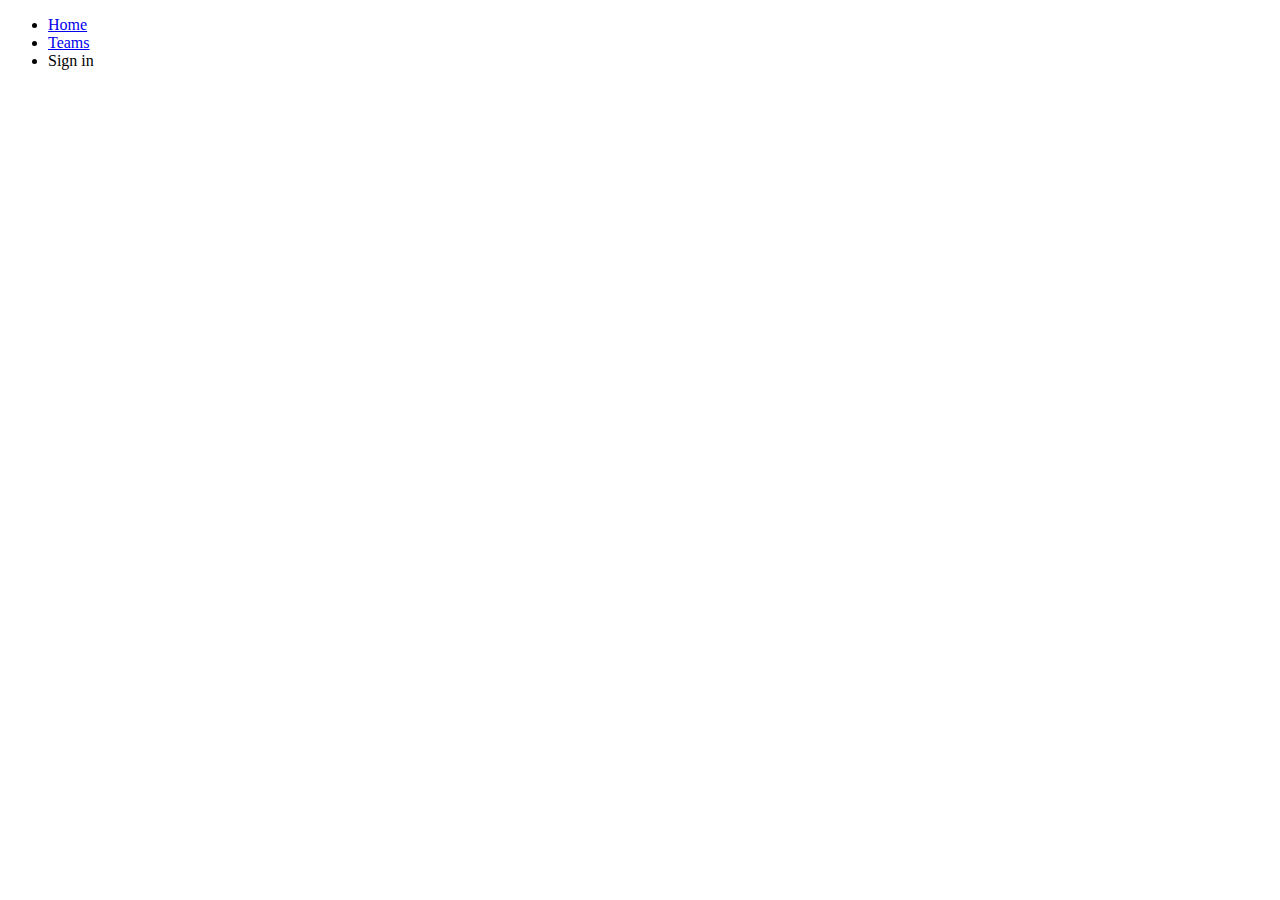
==== src/team.html @ ce1f7941 "First database controller; template-engine cache bugfix;" ====
<!DOCTYPE html>
<html lang="en">
<head>
    <meta charset="UTF-8">
    <meta name="viewport" content="width=device-width, initial-scale=1.0">
    
    <link rel="stylesheet" href="../css/style.css"/>
    <link rel="stylesheet" href="../css/buttons.css"/>
    <link rel="stylesheet" href="../css/fonts.css"/>
    <link rel="stylesheet" href="../css/search.css"/>

    <script type="text/javascript" src="../scripts/main.js"></script>
    <script type="text/javascript" src="../scripts/jquery-3.4.1.min.js"></script>
    <script type="text/javascript" src="../scripts/template-engine.js"></script>
    <script type="text/javascript" src="../scripts/team.js"></script>
    
    <title>Team</title>
</head>
<body>
    <div class="header">
        <ul>
            <li class="left"><a href="../index.html" class="unselected">Home</a></li>
            <li class="left"><a href="../teams.html" class="selected">Teams</a></li>
            
            <li class="right"><a onclick="showSignIn()" class="unselected">Sign in</a></li>
        </ul>
    </div>
</body>
</html>
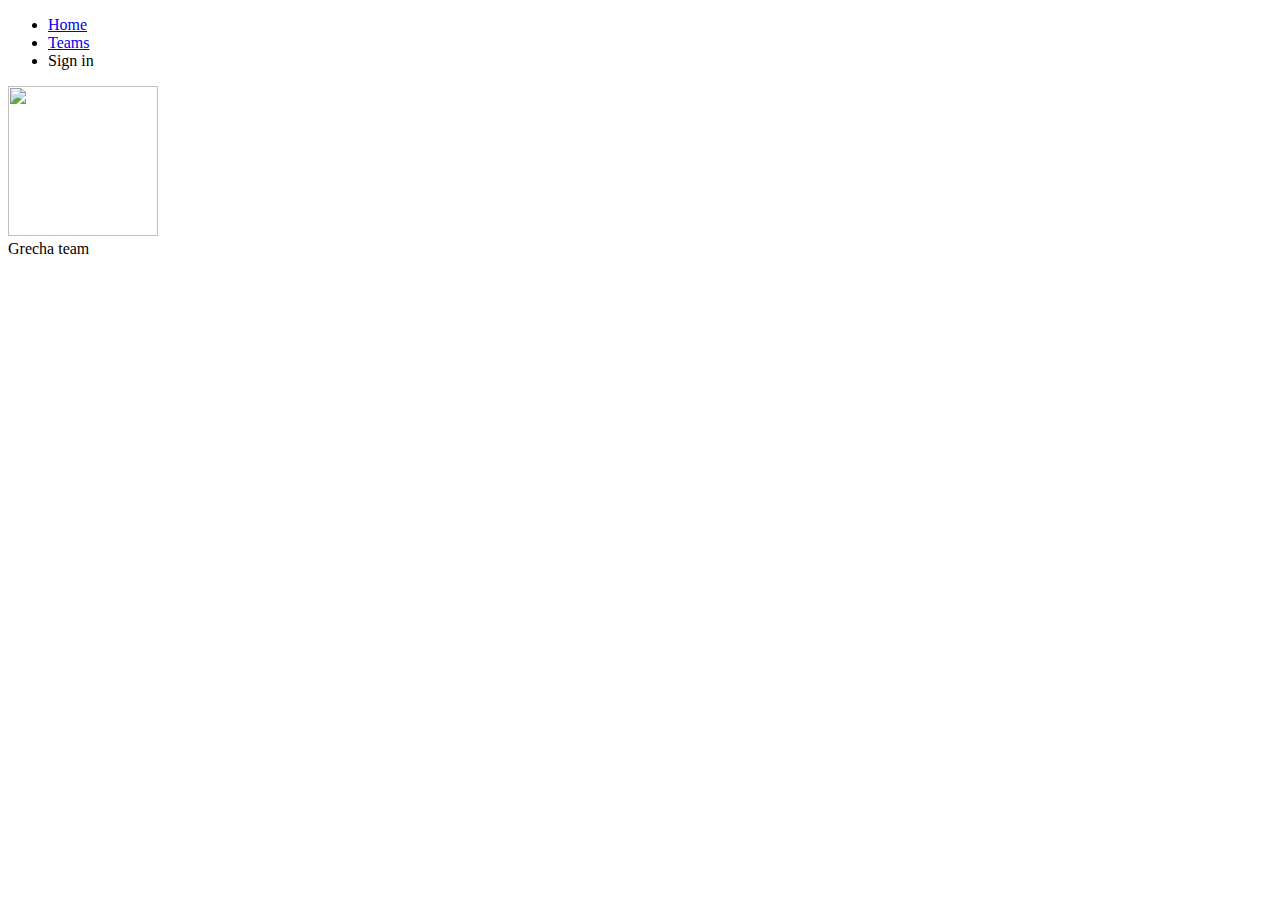
==== commit 4b7371d4: "sql requests" ====
--- a/src/team.html
+++ b/src/team.html
@@ -1,29 +1,49 @@
 <!DOCTYPE html>
 <html lang="en">
+
 <head>
     <meta charset="UTF-8">
     <meta name="viewport" content="width=device-width, initial-scale=1.0">
-    
-    <link rel="stylesheet" href="../css/style.css"/>
-    <link rel="stylesheet" href="../css/buttons.css"/>
-    <link rel="stylesheet" href="../css/fonts.css"/>
-    <link rel="stylesheet" href="../css/search.css"/>
+
+    <link rel="stylesheet" href="../css/style.css" />
+    <link rel="stylesheet" href="../css/buttons.css" />
+    <link rel="stylesheet" href="../css/fonts.css" />
+    <link rel="stylesheet" href="../css/post.css" />
 
     <script type="text/javascript" src="../scripts/main.js"></script>
     <script type="text/javascript" src="../scripts/jquery-3.4.1.min.js"></script>
     <script type="text/javascript" src="../scripts/template-engine.js"></script>
     <script type="text/javascript" src="../scripts/team.js"></script>
-    
+
     <title>Team</title>
 </head>
+
 <body>
     <div class="header">
         <ul>
             <li class="left"><a href="../index.html" class="unselected">Home</a></li>
             <li class="left"><a href="../teams.html" class="selected">Teams</a></li>
-            
+
             <li class="right"><a onclick="showSignIn()" class="unselected">Sign in</a></li>
         </ul>
     </div>
+
+    <div class="center">
+        <div class="post-container">
+            <div class="post-info">
+                <div class="post-icon">
+                    <a href="teams/$team">
+                        <img width="150px" height="150px" src="../images/game.png">
+                    </a>
+                </div>
+                <div class="post-author">
+                    <div>
+                        <a class="team-name">Grecha team</a>
+                    </div>
+                </div>
+            </div>
+        </div>
+    </div>
 </body>
+
 </html>